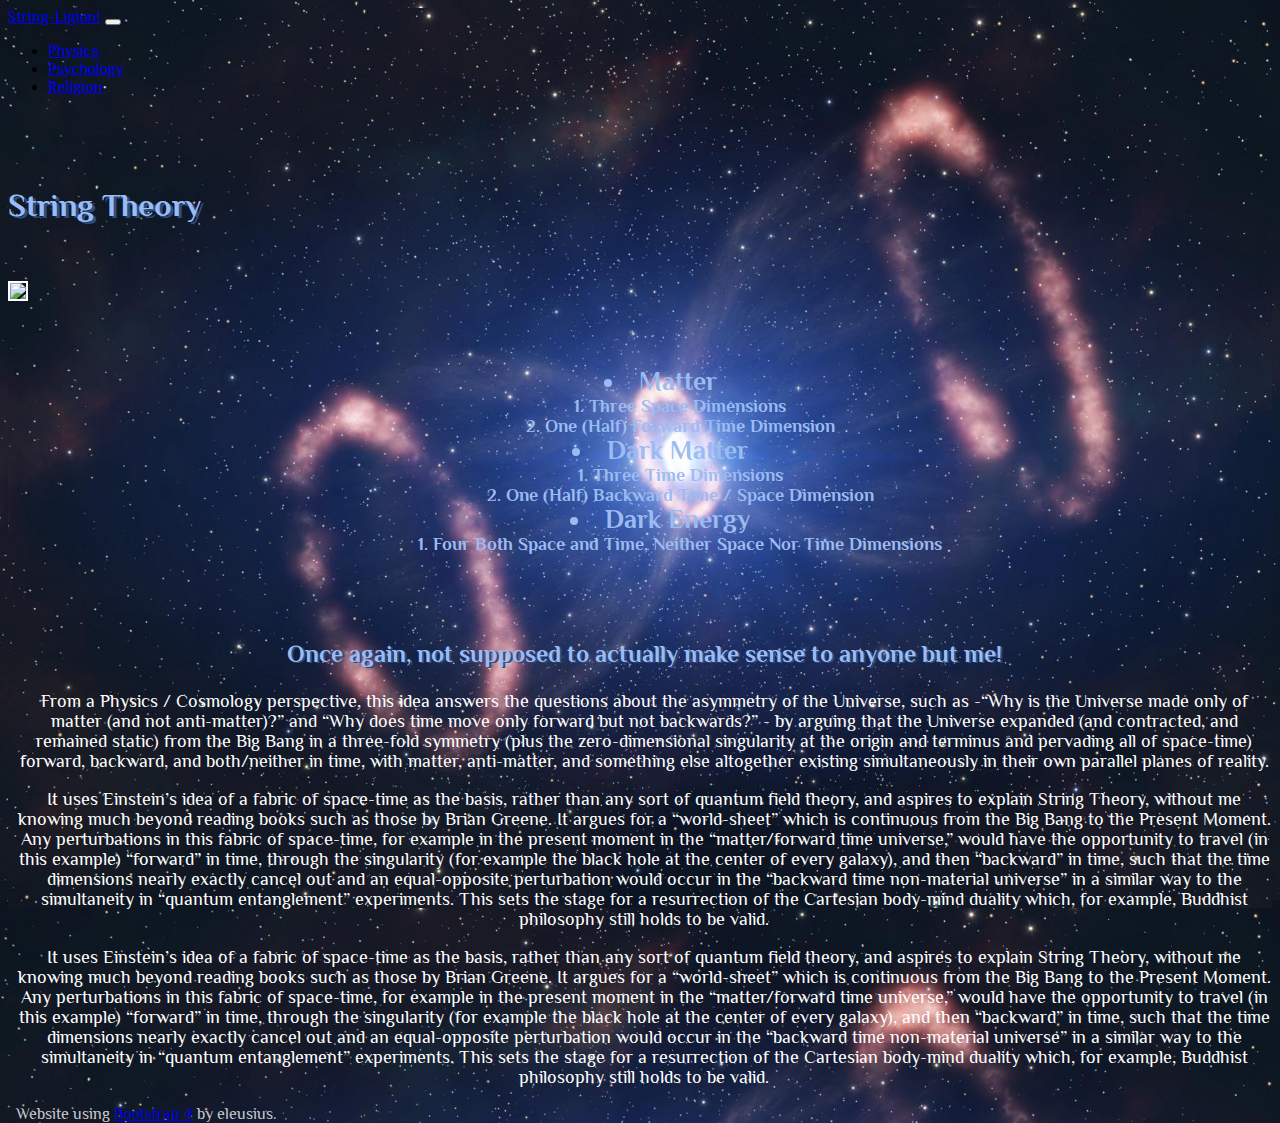
==== physics.html @ d5b97b00 "added psychology and religion pages" ====
<!doctype html>
<html lang="en">
  <head>
    <!-- Required meta tags -->
    <meta charset="utf-8">
    <meta name="viewport" content="width=device-width, initial-scale=1, shrink-to-fit=no">

    <!-- Bootstrap CSS -->
    <!-- <link rel="stylesheet" href="https://stackpath.bootstrapcdn.com/bootstrap/4.1.3/css/bootstrap.min.css" integrity="sha384-MCw98/SFnGE8fJT3GXwEOngsV7Zt27NXFoaoApmYm81iuXoPkFOJwJ8ERdknLPMO" crossorigin="anonymous"> -->

    <link rel="stylesheet" href="https://bootswatch.com/4/cyborg/bootstrap.min.css">

    <link rel="stylesheet" href="styles.css">
    <link rel="stylesheet" href="styler.css">

    <link href="https://fonts.googleapis.com/css?family=Philosopher" rel="stylesheet">

    <title>String-Ligion!</title>
  </head>

  <body class="text-center">

    <nav class="navbar fixed-top navbar-expand-md navbar-dark bg-dark">
      <a class="navbar-brand" href="index.html">String-Ligion!</a>
      <button class="navbar-toggler" type="button" data-toggle="collapse" data-target="#navbarNavAltMarkup" aria-controls="navbarNavAltMarkup" aria-expanded="false" aria-label="Toggle navigation">
        <span class="navbar-toggler-icon"></span>
      </button>
      <div class="collapse navbar-collapse" id="navbarNavAltMarkup">
          <ul class="navbar-nav ml-auto mt-2">
              <li class="nav-item"><a class="nav-link" href="physics.html">Physics</a></li>
              <li class="nav-item"><a class="nav-link" href="psychology.html">Psychology</a></li>
              <li class="nav-item"><a class="nav-link" href="religion.html">Religion</a></li>
          </ul>
      </div>
    </nav>

    <main role="main" class="container">

      <div>
        <br><br><br>
        <h1>String Theory</h1>
        <br><br>
        <div class="row align-items-center">
            <div class="col">
                <img src="SL1.jpeg" class="rounded mx-auto slimg" width="40%">
            </div>
        </div>
        <br><br>
        <div class=row align-items-center">
          <div class="col">
            <div class="list">
              <ul>
                <li>Matter</li>
                <ol>
                  <li>Three Space Dimensions</li>
                  <li>One (Half) Forward Time Dimension</li>
                </ol>
                <li>Dark Matter</li>
                <ol>
                  <li>Three Time Dimensions</li>
                  <li>One (Half) Backward Time / Space Dimension</li>
                </ol>
                <li>Dark Energy</li>
                <ol>
                  <li>Four Both Space and Time, Neither Space Nor Time Dimensions</li>
                </ol>
            </ul>
            </div>
          </div>
        </div>
        <br><br>
        <div class="row justify-content-md-center">
            <div class="col-md-auto">
               <p id="textbig">
                 Once again, not supposed to actually make sense to anyone but me!
               </p>
               <p class="text1">
                 From a Physics / Cosmology perspective, this idea answers the questions about the asymmetry of the Universe, such as -“Why is the Universe made only of matter (and not anti-matter)?” and “Why does time move only forward but not backwards?” - by arguing that the Universe expanded (and contracted, and remained static) from the Big Bang in a three-fold symmetry (plus the zero-dimensional singularity at the origin and terminus and pervading all of space-time) forward, backward, and both/neither in time, with matter, anti-matter, and something else altogether existing simultaneously in their own parallel planes of reality.
               </p>
               <p class="text1">
                 It uses Einstein’s idea of a fabric of space-time as the basis, rather than any sort of quantum field theory, and aspires to explain String Theory, without me knowing much beyond reading books such as those by Brian Greene.  It argues for a “world-sheet” which is continuous from the Big Bang to the Present Moment.  Any perturbations in this fabric of space-time, for example in the present moment in the “matter/forward time universe,” would have the opportunity to travel (in this example) “forward” in time, through the singularity (for example the black hole at the center of every galaxy), and then “backward” in time, such that the time dimensions nearly exactly cancel out and an equal-opposite perturbation would occur in the “backward time non-material universe” in a similar way to the simultaneity in “quantum entanglement” experiments. This sets the stage for a resurrection of the Cartesian body-mind duality which, for example, Buddhist philosophy still holds to be valid.
               </p>
               <p class="text1">
                 It uses Einstein’s idea of a fabric of space-time as the basis, rather than any sort of quantum field theory, and aspires to explain String Theory, without me knowing much beyond reading books such as those by Brian Greene.  It argues for a “world-sheet” which is continuous from the Big Bang to the Present Moment.  Any perturbations in this fabric of space-time, for example in the present moment in the “matter/forward time universe,” would have the opportunity to travel (in this example) “forward” in time, through the singularity (for example the black hole at the center of every galaxy), and then “backward” in time, such that the time dimensions nearly exactly cancel out and an equal-opposite perturbation would occur in the “backward time non-material universe” in a similar way to the simultaneity in “quantum entanglement” experiments. This sets the stage for a resurrection of the Cartesian body-mind duality which, for example, Buddhist philosophy still holds to be valid.
               </p>
          </div>
        </div>
      </div>

    </main><!-- /.container -->

    <footer ="footer">
      <div class="container">
        <span class="text2">Website using <a href="https://getbootstrap.com/">Bootstrap 4</a> by eleusius.</span>
      </div>

    </footer>

    <!-- Optional JavaScript -->
    <!-- jQuery first, then Popper.js, then Bootstrap JS -->
    <script src="https://code.jquery.com/jquery-3.3.1.slim.min.js" integrity="sha384-q8i/X+965DzO0rT7abK41JStQIAqVgRVzpbzo5smXKp4YfRvH+8abtTE1Pi6jizo" crossorigin="anonymous"></script>
    <script src="https://cdnjs.cloudflare.com/ajax/libs/popper.js/1.14.3/umd/popper.min.js" integrity="sha384-ZMP7rVo3mIykV+2+9J3UJ46jBk0WLaUAdn689aCwoqbBJiSnjAK/l8WvCWPIPm49" crossorigin="anonymous"></script>
    <script src="https://stackpath.bootstrapcdn.com/bootstrap/4.1.3/js/bootstrap.min.js" integrity="sha384-ChfqqxuZUCnJSK3+MXmPNIyE6ZbWh2IMqE241rYiqJxyMiZ6OW/JmZQ5stwEULTy" crossorigin="anonymous"></script>
  </body>
</html>
---- styles.css ----
html,
body {
  height: 100%;
  background-color: #333;
  /* background image */
  background-image: url(wallpaper-hourglass-nebula.jpg);
  background-repeat: repeat;
  background-size: cover;
  font-family: 'Philosopher', sans-serif;
}

.slimg {
  border: 2px solid white;
}

#table-home {
  font-size: 1rem;
  border: 3px solid white;

}

th, td {
  border: 1px solid black;
  padding: 5px;

}
---- styler.css ----
#table-home {
  font-size: 1rem;
  font-weight: bold;
  border: 3px solid white;
}

th, td {
  border: 1px solid black;
  padding: 5px;
}

h1 {
  color: #9bbcf2;
  text-shadow: 3px 2px #2a4c84;
}
@media (max-width: 768px) {
  h1 {
    font-size: 24px;
  }
}

.list {
  color: #9bbcf2;
  font-weight: bold;
  text-align: center;
  list-style-position: inside;
}
.list ul {
  font-size: 26px;
}
.list ol {
  font-size: 18px;
}
@media (max-width: 768px) {
  .list ul {
    font-size: 22px;
  }
  .list ol {
    font-size: 16px;
  }
}

#textbig, .text2, .text1 {
  font-weight: lighter;
  text-align: center;
  padding-left: 0.5rem;
}

.text1 {
  color: white;
}
@media (max-width: 499px) {
  .text1 {
    font-size: 14px;
  }
}
@media (min-width: 500px) {
  .text1 {
    font-size: 18px;
  }
}

.text2 {
  color: #c6c9ce;
  font-size: 16px;
}

#textbig {
  color: #9bbcf2;
  font-weight: bold;
  text-shadow: 2px 1px #2a4c84;
}
@media (max-width: 499px) {
  #textbig {
    font-size: 18px;
  }
}
@media (min-width: 500px) {
  #textbig {
    font-size: 24px;
  }
}

/*# sourceMappingURL=styler.css.map */
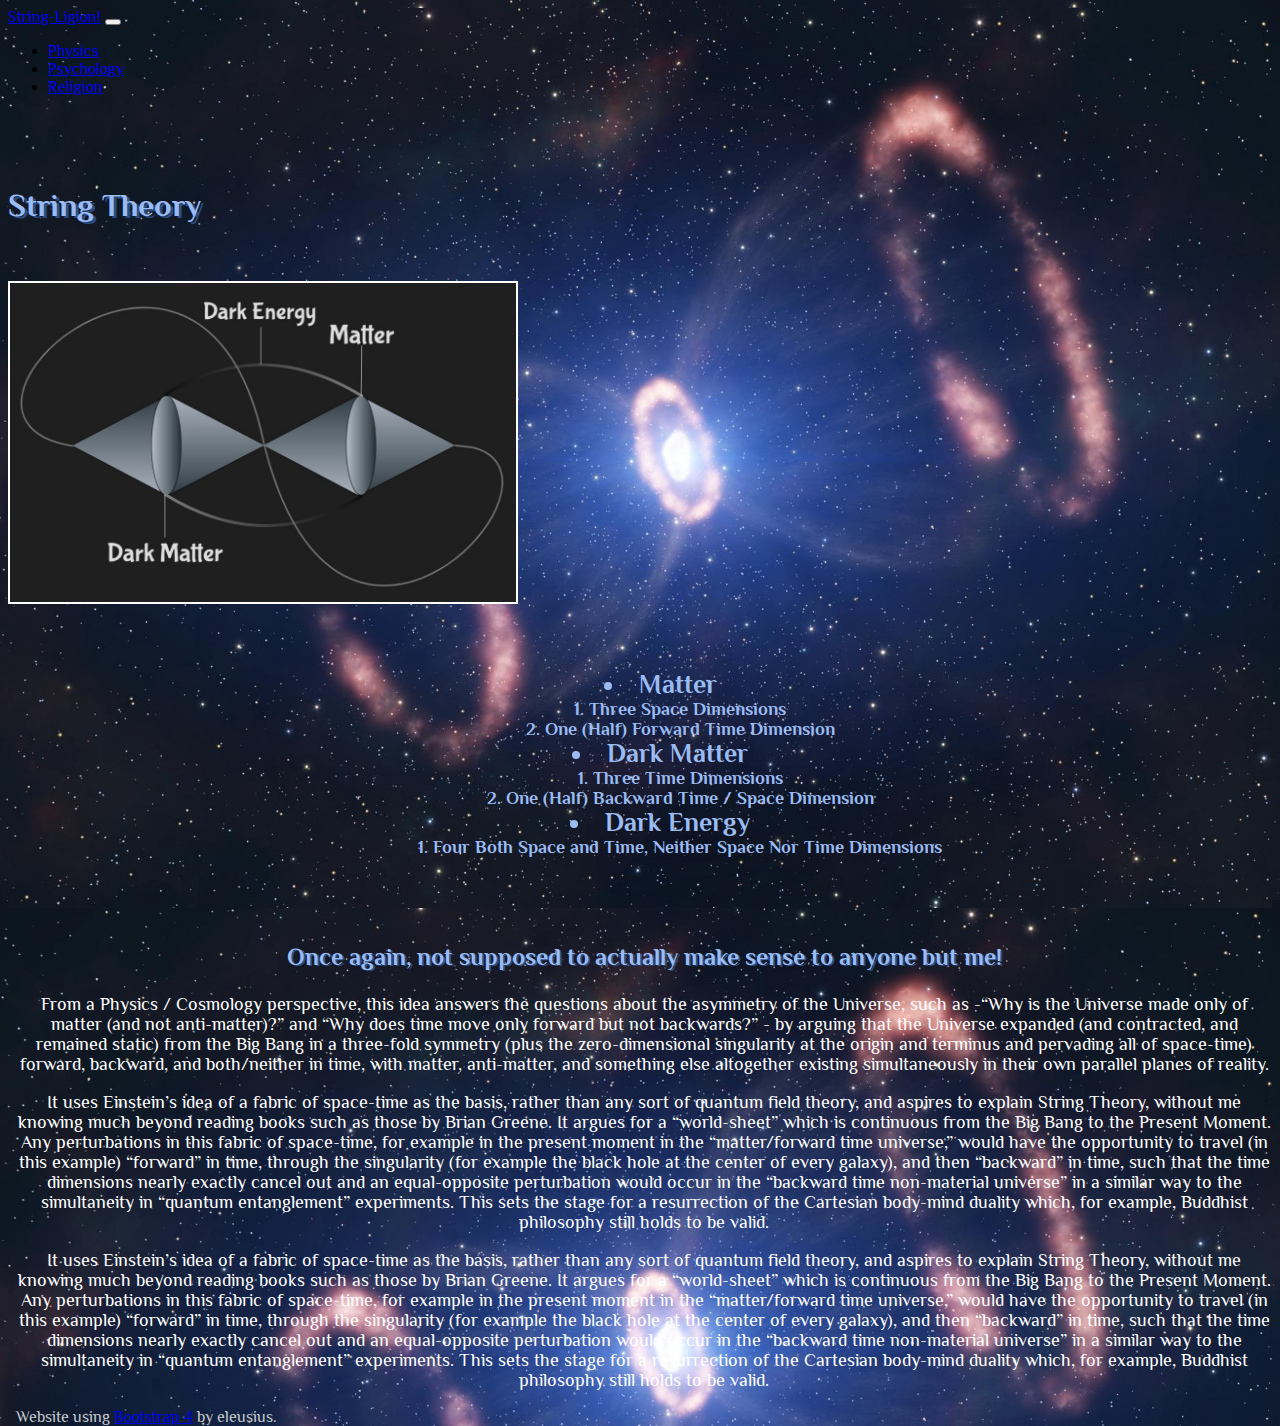
==== commit 84ec12f3: "changed my mind and moved everything to static folder" ====
--- a/physics.html
+++ b/physics.html
@@ -10,8 +10,8 @@
 
     <link rel="stylesheet" href="https://bootswatch.com/4/cyborg/bootstrap.min.css">
 
-    <link rel="stylesheet" href="styles.css">
-    <link rel="stylesheet" href="styler.css">
+    <link rel="stylesheet" href="static/styles.css">
+    <link rel="stylesheet" href="static/styler.css">
 
     <link href="https://fonts.googleapis.com/css?family=Philosopher" rel="stylesheet">
 
@@ -42,7 +42,7 @@
         <br><br>
         <div class="row align-items-center">
             <div class="col">
-                <img src="SL1.jpeg" class="rounded mx-auto slimg" width="40%">
+                <img src="static/SL1.jpeg" class="rounded mx-auto slimg" width="40%">
             </div>
         </div>
         <br><br>
--- a/static/styles.css
+++ b/static/styles.css
@@ -0,0 +1,26 @@
+html,
+body {
+  height: 100%;
+  background-color: #333;
+  /* background image */
+  background-image: url(wallpaper-hourglass-nebula.jpg);
+  background-repeat: repeat;
+  background-size: cover;
+  font-family: 'Philosopher', sans-serif;
+}
+
+.slimg {
+  border: 2px solid white;
+}
+
+#table-home {
+  font-size: 1rem;
+  border: 3px solid white;
+
+}
+
+th, td {
+  border: 1px solid black;
+  padding: 5px;
+
+}
--- a/static/styler.css
+++ b/static/styler.css
@@ -0,0 +1,84 @@
+#table-home {
+  font-size: 1rem;
+  font-weight: bold;
+  border: 3px solid white;
+}
+
+th, td {
+  border: 1px solid black;
+  padding: 5px;
+}
+
+h1 {
+  color: #9bbcf2;
+  text-shadow: 3px 2px #2a4c84;
+}
+@media (max-width: 768px) {
+  h1 {
+    font-size: 24px;
+  }
+}
+
+.list {
+  color: #9bbcf2;
+  font-weight: bold;
+  text-align: center;
+  list-style-position: inside;
+}
+.list ul {
+  font-size: 26px;
+}
+.list ol {
+  font-size: 18px;
+}
+@media (max-width: 768px) {
+  .list ul {
+    font-size: 22px;
+  }
+  .list ol {
+    font-size: 16px;
+  }
+}
+
+#textbig, .text2, .text1 {
+  font-weight: lighter;
+  text-align: center;
+  padding-left: 0.5rem;
+}
+
+.text1 {
+  color: white;
+}
+@media (max-width: 499px) {
+  .text1 {
+    font-size: 14px;
+  }
+}
+@media (min-width: 500px) {
+  .text1 {
+    font-size: 18px;
+  }
+}
+
+.text2 {
+  color: #c6c9ce;
+  font-size: 16px;
+}
+
+#textbig {
+  color: #9bbcf2;
+  font-weight: bold;
+  text-shadow: 2px 1px #2a4c84;
+}
+@media (max-width: 499px) {
+  #textbig {
+    font-size: 18px;
+  }
+}
+@media (min-width: 500px) {
+  #textbig {
+    font-size: 24px;
+  }
+}
+
+/*# sourceMappingURL=styler.css.map */
